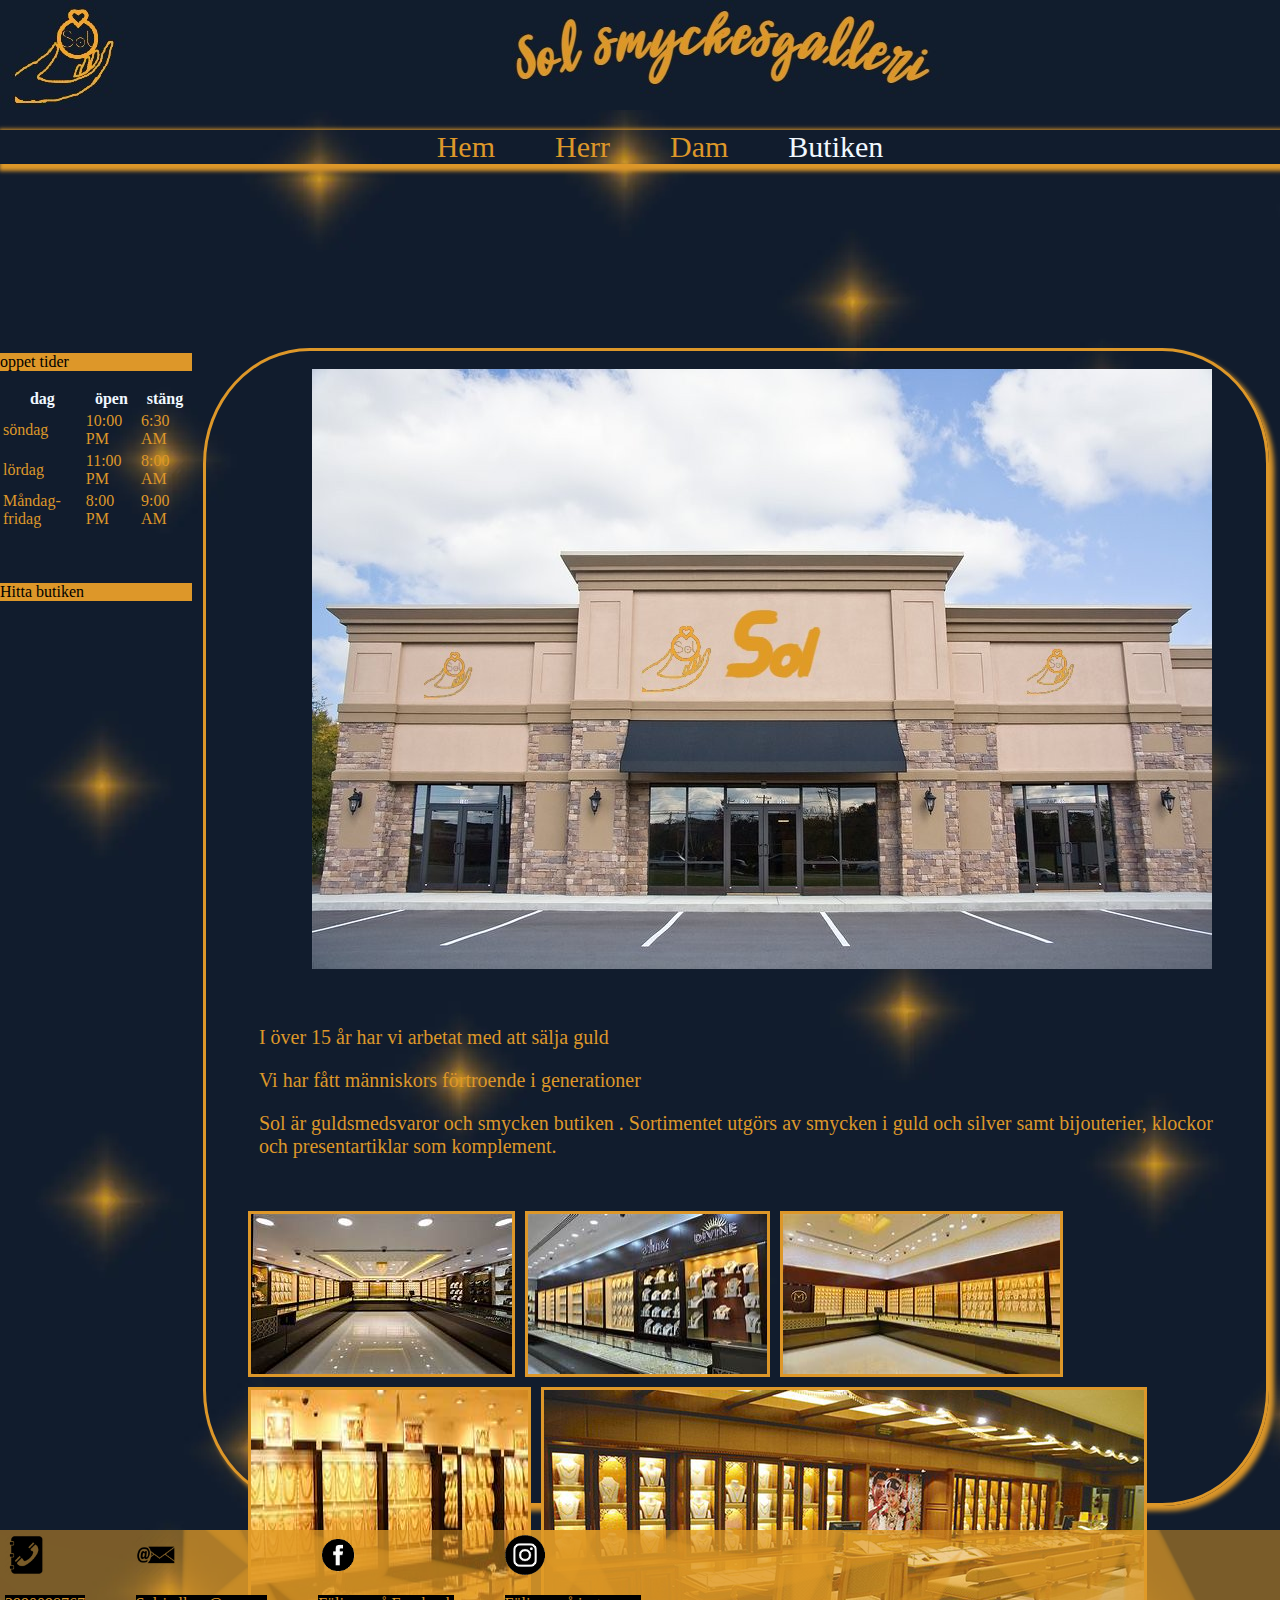
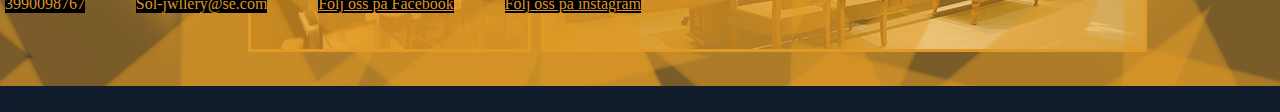
==== Butiken.html @ 308a8957 "klocka" ====
<!DOCTYPE html>
<html lang="sv">
<head>
    <meta charset="UTF-8">
    <meta http-equiv="X-UA-Compatible" content="IE=edge">
    <meta name="viewport" content="width=device-width, initial-scale=1.0">
    <title>information a bout the gallery</title>
    <link rel="stylesheet" href="styl/styl2.css">
    
<body>
    <header>
    <img src="img/logo2.jpg" alt=" logo and the name sol smyckengallarie">
    <label for="menucheckbox" id="menuicon"></label>
    <input type="checkbox" id="menucheckbox">
    
    <nav id="globalNav">
     <ul>
    <li><a href="index.html">Hem</a></li>
    <li><a href="herr.html">Herr</a></li>
    <li><a href="dam.html"> Dam</a></li>
    <li><a href="Butiken.html" class="thisBage">Butiken</a></li>
     </ul>
    </nav>
    </header>
    <main>
        <br>
   <picture>
    <source media= "(max-width: 600px)" srcset="img/buttek3.jpg">
        
    <source media="(max-width: 900px)" srcset="img/butek2.jpg">
   
    <img src="img/butek1.jpg" alt="photo for the gallery">
  </picture>
  <div id="butikInformation">
  <p>I över 15 år har vi arbetat med att sälja guld </p>
        <p> Vi har fått människors förtroende i generationer</p>
        <p>Sol  är guldsmedsvaror och smycken butiken . Sortimentet utgörs av smycken i guld och silver samt bijouterier, klockor och presentartiklar som komplement.</p>
    </div>
  <div id="photos">
    <img src="img/butikbild (1).jpg" alt="butikbild">
    <img src="img/butikbild (2).jpg" alt="butikbild">
    <img src="img/butikbild (3).jpg" alt="butikbild">
    <img src="img/butikbild (4).jpg" alt="butikbild">
    <img src="img/butikbild (5).jpg" alt="butikbild" >
    
</div>
<br>
        
    
    
    

    </main>
    <aside>
        <div id="tider">
            <p>oppet tider </p>
            <table>
                <tr>
                    <th>dag</th>
                    <th>öpen</th>
                    <th>stäng</th>
                </tr>
                <tr>
                   <td>söndag</td>
                   <td>10:00 PM</td>
                   <td>6:30 AM</td>
                </tr>
                <tr>
                    <td>lördag</td>
                    <td>11:00 PM</td>
                    <td>8:00 AM</td>
                </tr>
                <tr>
                    <td>Måndag-fridag</td>
                   <td>8:00 PM</td>
                   <td>9:00 AM</td>
                </tr>
    
            </table>
            <br>
            <br>
        </div>
        <div  id="map">
            <p>Hitta butiken </p>
            <br>
            <iframe src="https://www.google.com/maps/embed?pb=!1m18!1m12!1m3!1d47766.30002984176!2d13.469717085716653!3d59.39558958446115!2m3!1f0!2f0!3f0!3m2!1i1024!2i768!4f13.1!3m3!1m2!1s0x465cb3d8e8ebe6f5%3A0xb8159334bc4aadd!2sKarlstad!5e0!3m2!1sen!2sse!4v1635864374138!5m2!1sen!2sse" width="600" height="450" style="border:0;" allowfullscreen="" loading="lazy"></iframe>
        </div>
    
    </aside>
    <footer>
        <div>
  
            <img src="img/mobile.png" alt="mobile icone">
            <p>3990098767</p>
          </div>
          <div>
            <img src="img/email.png" alt="facebook icone">
            <p>Sol-jwllery@se.com</p>
          </div><div>
           
            <img src="img/facebookicon.png" alt="facebook icone">
            <p>
            <a href="https://sv-se.facebook.com/" target="_blank"> Följ oss på Facebook</a></p>
          </div>
          <div>
            <img src="img/instgramicon.png" alt="instgram icone">
            <p>
            <a href="https://www.instagram.com/" target="_blank"> Följ oss på instagram </a></p>
          </div>
    </footer>
    
</body>
</html>
---- styl/styl2.css ----
html , body {
    width: 100%;
    margin: 0px;
    padding: 0px;
}
body
{

    color:#DD9729;
    background-image: url(../img/baackgrund.webp);
    background-size: cover;
    display: grid;
    grid-template-columns: 15% 85%;
    grid-template-rows:  20% 70% 10%;
    grid-template-areas:
     "header header"
     "aside main"
     "footer footer";
}
#menucheckbox{
    display: none;
}
#menuicon{
    display: none;
}
#logo{
    max-width: 100%;
}
header{
    grid-area:header;
   
    
}
#globalNav ul{
    max-width: 100%;
    position: relative;
    display: flex;
    flex-direction: row;
    flex-wrap: nowrap;
    list-style-type: none;
    gap: 60px;

    justify-content: center;
    box-shadow:3px 3px 4px 4px #DD9729;
   
}
#globalNav a {
  display: block;
    text-decoration: none;
    color:#DD9729;
    font-size: 30px;

}
#globalNav li{
 
  justify-content: center;
}
a.thisBage{
    color: aliceblue !important;
}
#globalNav a:hover , #lokalNav a:hover {
    transform: scale(1.2);
    color: #c0d68d71;
}
main{
    
   
    grid-area: main;
    border-style: solid;
    border-radius: 10%;
    box-shadow: 5px 5px 5px;
    margin: 1%;
}
aside{
    grid-area: aside;
}

#lokalNav {
    margin: 0px;
    padding: 0px;
    display: flex;
    flex-direction:column;
    gap: 30px;
    list-style-type: none;
}

   
 #lokalNav li a {

    margin: 0px;
    padding: 0px;
    display: inline-block;
    width: 100px;
    height: 125px;
   
    background-repeat: no-repeat;

    text-indent: -9999px;


    
}
#lokalNav li:nth-of-type(1) a {
    background-image: url(../img/ring.png);
}
#lokalNav li:nth-of-type(2) a {
    background-image: url(../img/Halsband.png);
}
#lokalNav li:nth-of-type(3) a {
    background-image: url(../img/Klockor.png);
}
#lokalNav li:nth-of-type(4) a {
    background-image: url(../img/Örhängen.png);
}


/* main div  {
    display: none;
}
 main div:target{
     display: block;
 } */
 figure img {
     width: 80px;
     height:80px;
     border-style: inset;
     border-radius: 10%;
 }
 #imgProduct{
     display: flex;
     flex-direction: row;
     flex-wrap: wrap;
 }
 #imgProduct a {
     background-color: #DD9729;
     color: black;
     margin: 5px;
     font-size: large;

 }
#imgProduct input {
     display:none;
 }

 #imgProduct input + span {
     cursor: zoom-in;
 }
 #imgProduct span img:hover {
     background-color: #daa75571;
 }
 
 #imgProduct input:checked + span {
     cursor: zoom-out;
     position: fixed;
     background-color: #fcaa1e;
     opacity: 0.85;
     top:15%;
     left: 15%;
     right: 15%;
     bottom: 15%;
     border-radius: 20%;

     display: flex;
     justify-content: center;
     align-items: center;
 }
 #imgProduct input:checked + span img
 { background-color: rgb(12, 12, 12);
     width: auto;
     height: auto;
     max-width: 50vw;
     max-height: 50vh;

 }
 footer{
     grid-area: footer;
     padding: 5px;
     background-image:url(../img/footerback.png);
     background-size:cover;
     display: flex;
     flex-direction: row;
     gap: 4%;
     margin-top: 1%;
     margin-right: 0px;
    
    
 }
 footer img {
     width: 40px;
     height: 40px;
 }
 footer p , footer a {
     background-color: black;
     color: #DD9729;
     
 }
 /* stil for (butiken ) sida */
 picture{
     max-width: 100%;
     float:none;
     margin:5%;
     padding: 5%;
     width: 70%;
     justify-content: center;
 }
 #tider p, #map p {
     background-color: #DD9729;
     color: black;
 }
 th{
     color: aliceblue;
 }

 iframe
 {
     width: 200px;
     height: 200px;
 }
 #butikInformation {
     float: none;
     clear: none;
     margin: 5%;
     font-size: 20px;
 }
 #photos
 {
     display: flex;
     flex-direction: row;
     flex-grow: 1;
     flex-shrink: 1;
     flex-wrap: wrap;
     margin: 4%;
     gap: 10px;
     
 }
 #photos img {
     border-style: solid;
 }
 #photos img:hover {
     transform: scale(1.2);
     z-index: 99999;
 }
@media screen and (max-width:900px) {
    
        #lokalNav li a {

            display: block;
            width: auto;
            height:auto;
            text-indent: 0px;
        background-image:unset !important;
        font-size: 25px;
        font-style: italic;
        text-decoration: none;
        justify-content: center;

        color: #DD9729;
          }
          #lokalNav{
              flex-direction: row;
              gap: 20px;
              justify-content: center;
              box-shadow:3px 3px 4px 4px #DD9729;
          }
          body
          {display: block;
          }
        main {
            border-style: unset;
            box-shadow: none;
        }
    
    
}
@media screen and (max-width:500px){
    #menuicon {
        display: inline-block;
        cursor: pointer;
        width: 24px;
        height: 24px;
        background-image: url(../img/menuicon.png);
        margin: 0px;
    }
    
    #menucheckbox {
        display: none;
    }
    #menucheckbox ~ nav {
        display: none;
    }
    #menucheckbox:checked ~ nav {
        display: block;
    }
    #imgProduct input:checked + span {
        
        top:0px;
        left: 0px;
        right: 0px;
        bottom: 0px;
        border-radius: 20%;
   
       
    }
    #imgProduct input:checked + span img
 { 
     max-width: 100vw;
     max-height: 100vh;
    
}
#globalNav a {
    font-size: 20px;

}
#globalNav ul{
    margin-top: 0px;
    gap: 25px;
}
}
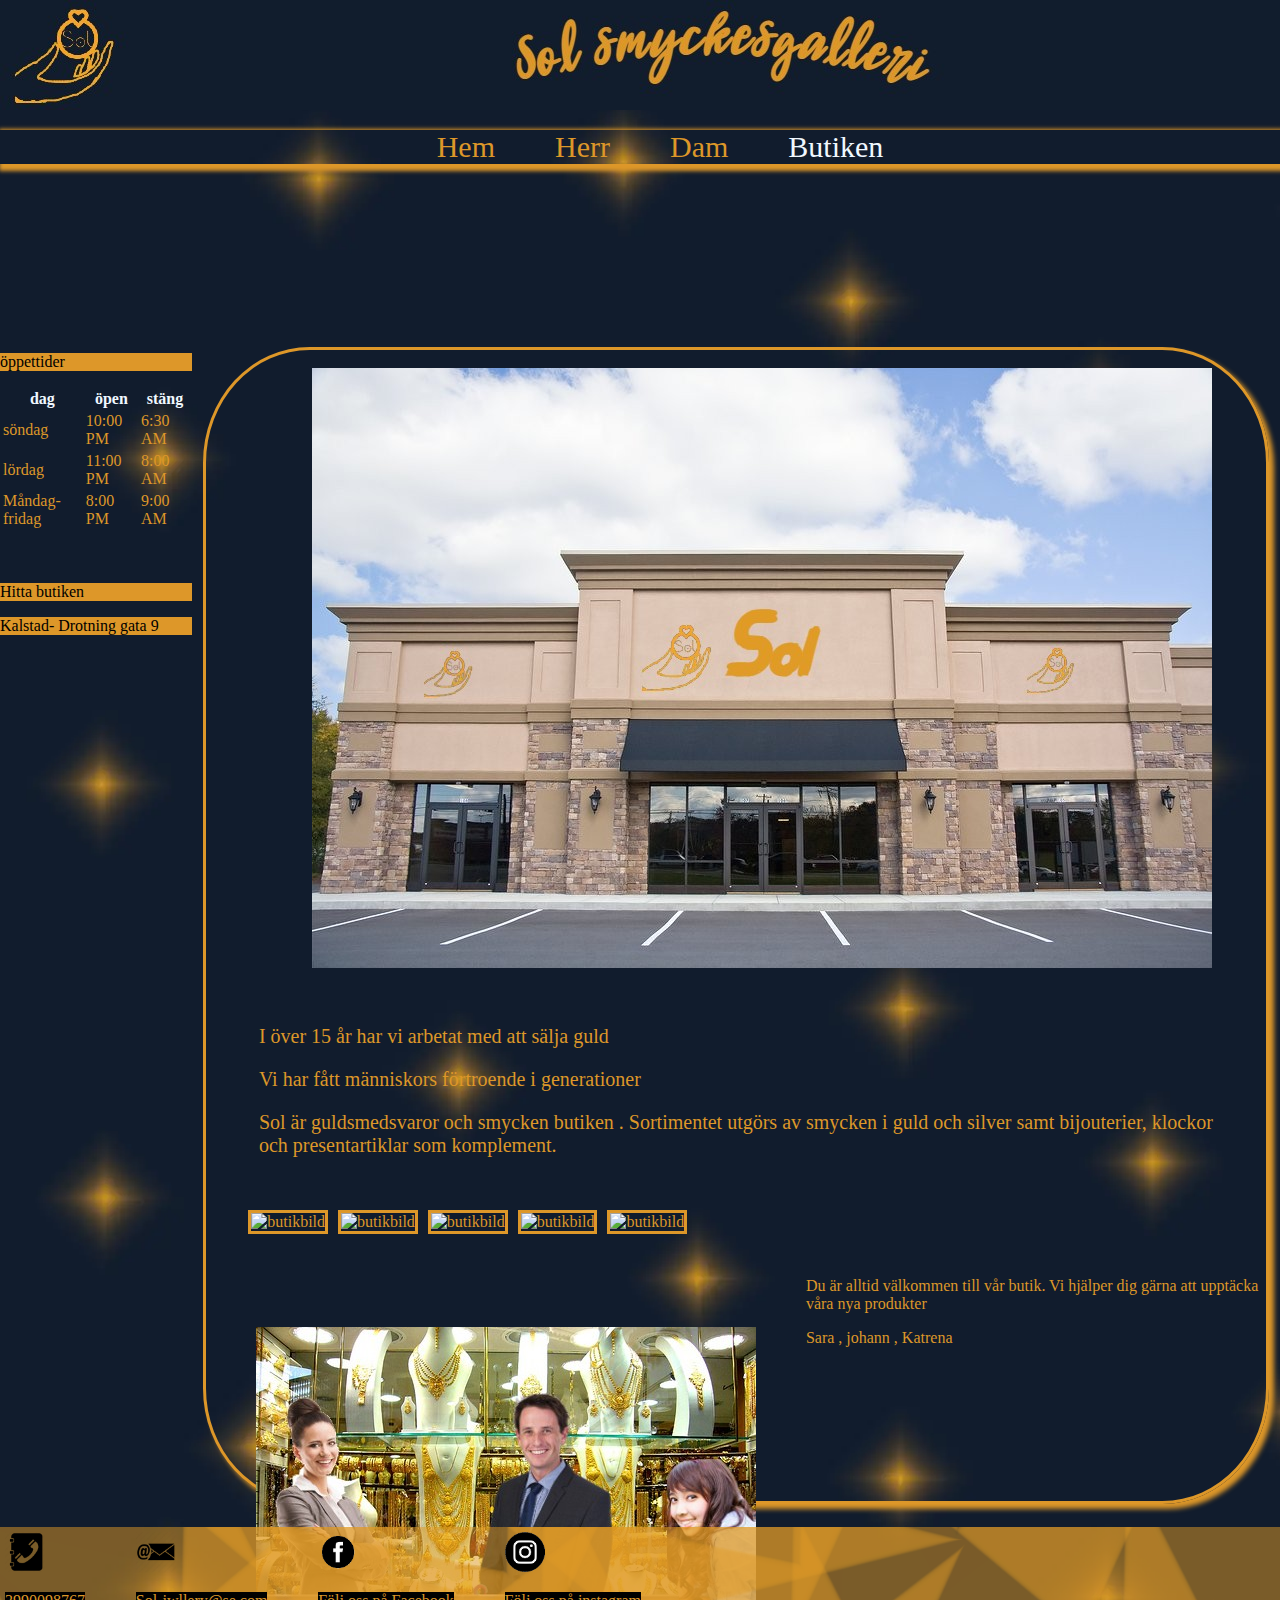
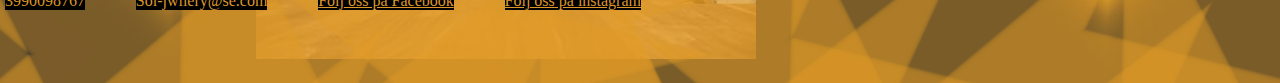
==== commit b77b41e8: "fix imge name" ====
--- a/Butiken.html
+++ b/Butiken.html
@@ -37,14 +37,18 @@
         <p>Sol  är guldsmedsvaror och smycken butiken . Sortimentet utgörs av smycken i guld och silver samt bijouterier, klockor och presentartiklar som komplement.</p>
     </div>
   <div id="photos">
-    <img src="img/butikbild (1).jpg" alt="butikbild">
-    <img src="img/butikbild (2).jpg" alt="butikbild">
-    <img src="img/butikbild (3).jpg" alt="butikbild">
-    <img src="img/butikbild (4).jpg" alt="butikbild">
-    <img src="img/butikbild (5).jpg" alt="butikbild" >
+    <img src="img/butikbild(1).jpg" alt="butikbild">
+    <img src="img/butikbild(2).jpg" alt="butikbild">
+    <img src="img/butikbild(3).jpg" alt="butikbild">
+    <img src="img/butikbild(4).jpg" alt="butikbild">
+    <img src="img/butikbild(5).jpg" alt="butikbild" >
     
 </div>
+<img src="img/personalen.jpg" alt="personalen" id="person">
+<p>Du är alltid välkommen till vår butik. Vi hjälper dig gärna att upptäcka våra nya produkter </p>
+<p>Sara , johann , Katrena</p>
 <br>
+
         
     
     
@@ -53,7 +57,7 @@
     </main>
     <aside>
         <div id="tider">
-            <p>oppet tider </p>
+            <p>öppettider</p>
             <table>
                 <tr>
                     <th>dag</th>
@@ -82,6 +86,7 @@
         </div>
         <div  id="map">
             <p>Hitta butiken </p>
+            <p>Kalstad- Drotning gata 9</p>
             <br>
             <iframe src="https://www.google.com/maps/embed?pb=!1m18!1m12!1m3!1d47766.30002984176!2d13.469717085716653!3d59.39558958446115!2m3!1f0!2f0!3f0!3m2!1i1024!2i768!4f13.1!3m3!1m2!1s0x465cb3d8e8ebe6f5%3A0xb8159334bc4aadd!2sKarlstad!5e0!3m2!1sen!2sse!4v1635864374138!5m2!1sen!2sse" width="600" height="450" style="border:0;" allowfullscreen="" loading="lazy"></iframe>
         </div>
--- a/styl/styl2.css
+++ b/styl/styl2.css
@@ -239,6 +239,10 @@
  #photos img:hover {
      transform: scale(1.2);
      z-index: 99999;
+ }
+ img#person {
+     float: left;
+    margin: 50px;
  }
 @media screen and (max-width:900px) {
     
@@ -270,7 +274,9 @@
             box-shadow: none;
         }
     
-    
+        img#person {
+            float: none
+        }
 }
 @media screen and (max-width:500px){
     #menuicon {
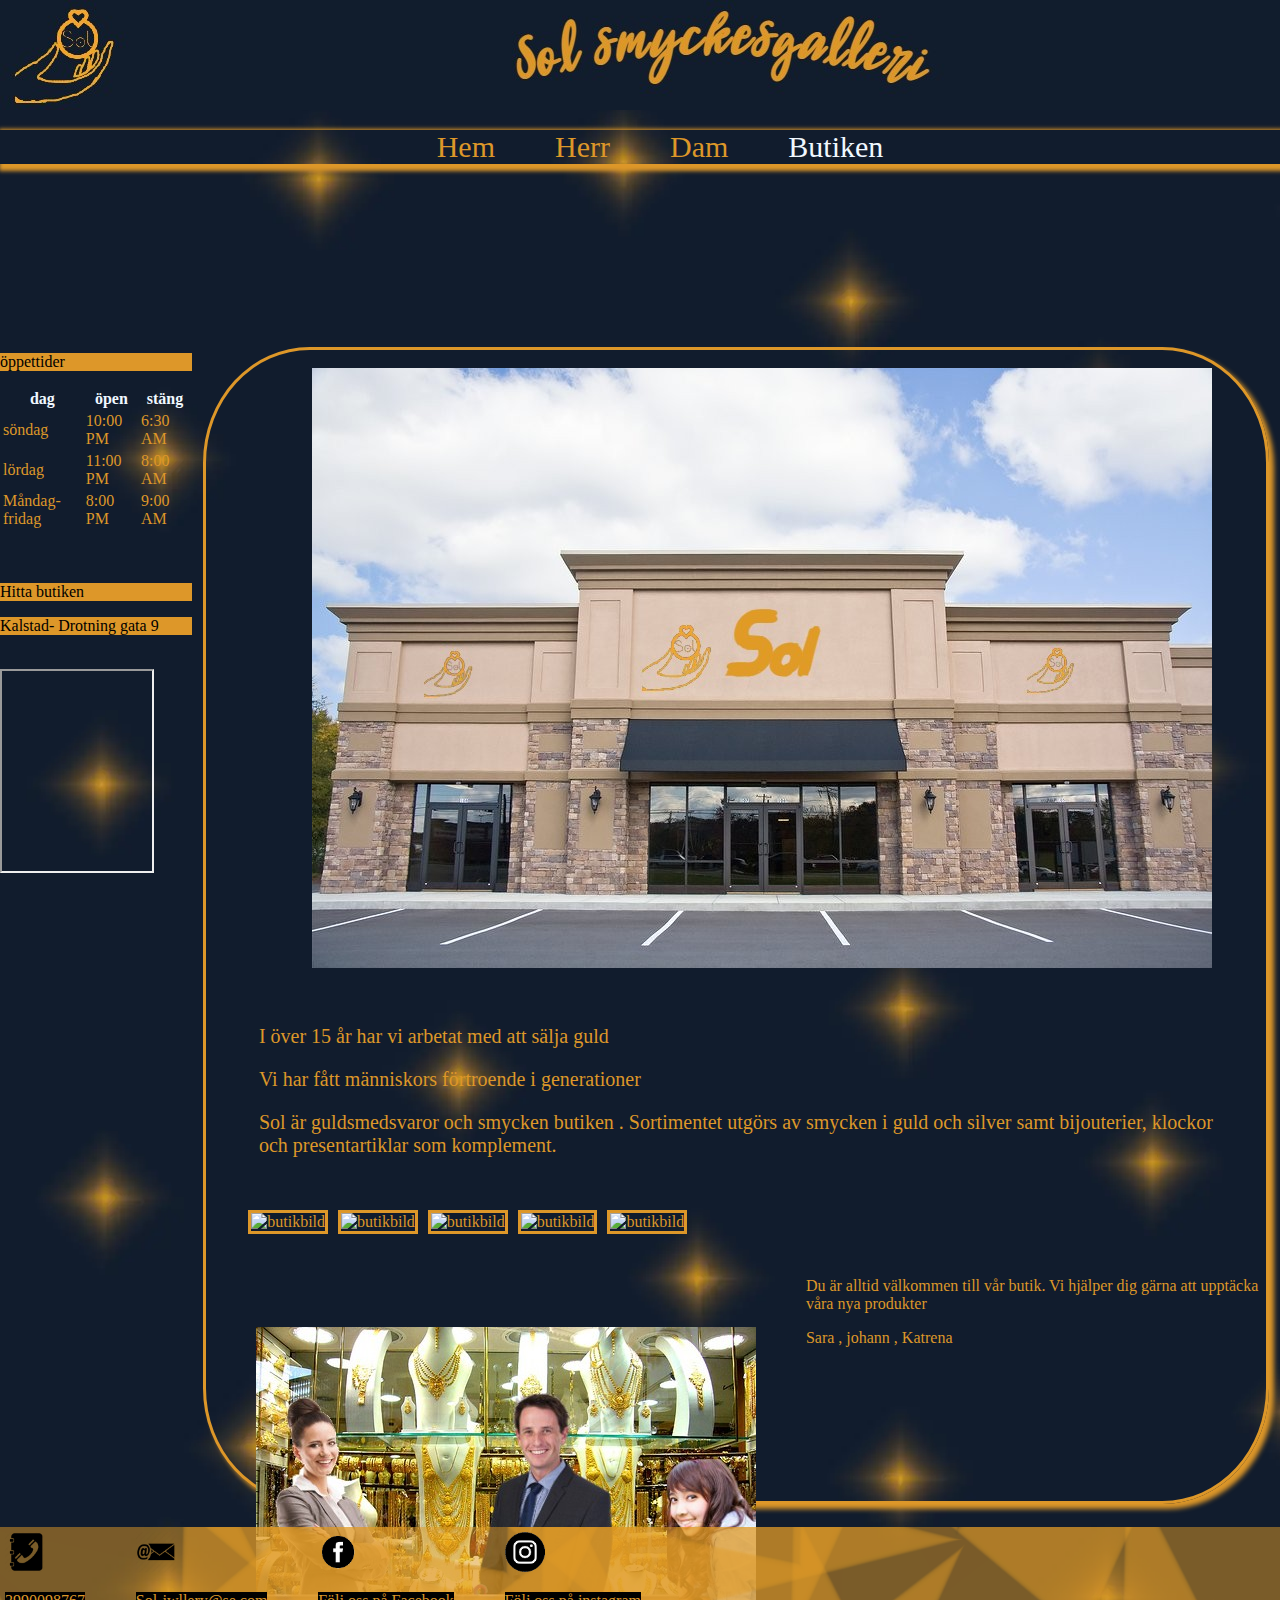
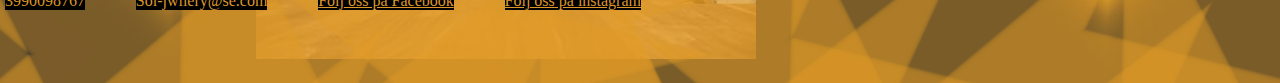
==== commit fef02c65: "¨fixxx¨" ====
--- a/Butiken.html
+++ b/Butiken.html
@@ -88,7 +88,8 @@
             <p>Hitta butiken </p>
             <p>Kalstad- Drotning gata 9</p>
             <br>
-            <iframe src="https://www.google.com/maps/embed?pb=!1m18!1m12!1m3!1d47766.30002984176!2d13.469717085716653!3d59.39558958446115!2m3!1f0!2f0!3f0!3m2!1i1024!2i768!4f13.1!3m3!1m2!1s0x465cb3d8e8ebe6f5%3A0xb8159334bc4aadd!2sKarlstad!5e0!3m2!1sen!2sse!4v1635864374138!5m2!1sen!2sse" width="600" height="450" style="border:0;" allowfullscreen="" loading="lazy"></iframe>
+            <iframe src="https://www.google.com/maps/embed?pb=!1m18!1m12!1m3!1d47766.30002984176!2d13.469717085716653!3d59.39558958446115!2m3!1f0!2f0!3f0!3m2!1i1024!2i768!4f13.1!3m3!1m2!1s0x465cb3d8e8ebe6f5%3A0xb8159334bc4aadd!2sKarlstad!5e0!3m2!1sen!2sse!4v1635864374138!5m2!1sen!2sse">
+            </iframe>
         </div>
     
     </aside>
--- a/styl/styl2.css
+++ b/styl/styl2.css
@@ -114,12 +114,7 @@
 }
 
 
-/* main div  {
-    display: none;
-}
- main div:target{
-     display: block;
- } */
+
  figure img {
      width: 80px;
      height:80px;
@@ -213,7 +208,7 @@
 
  iframe
  {
-     width: 200px;
+     width: 150px;
      height: 200px;
  }
  #butikInformation {
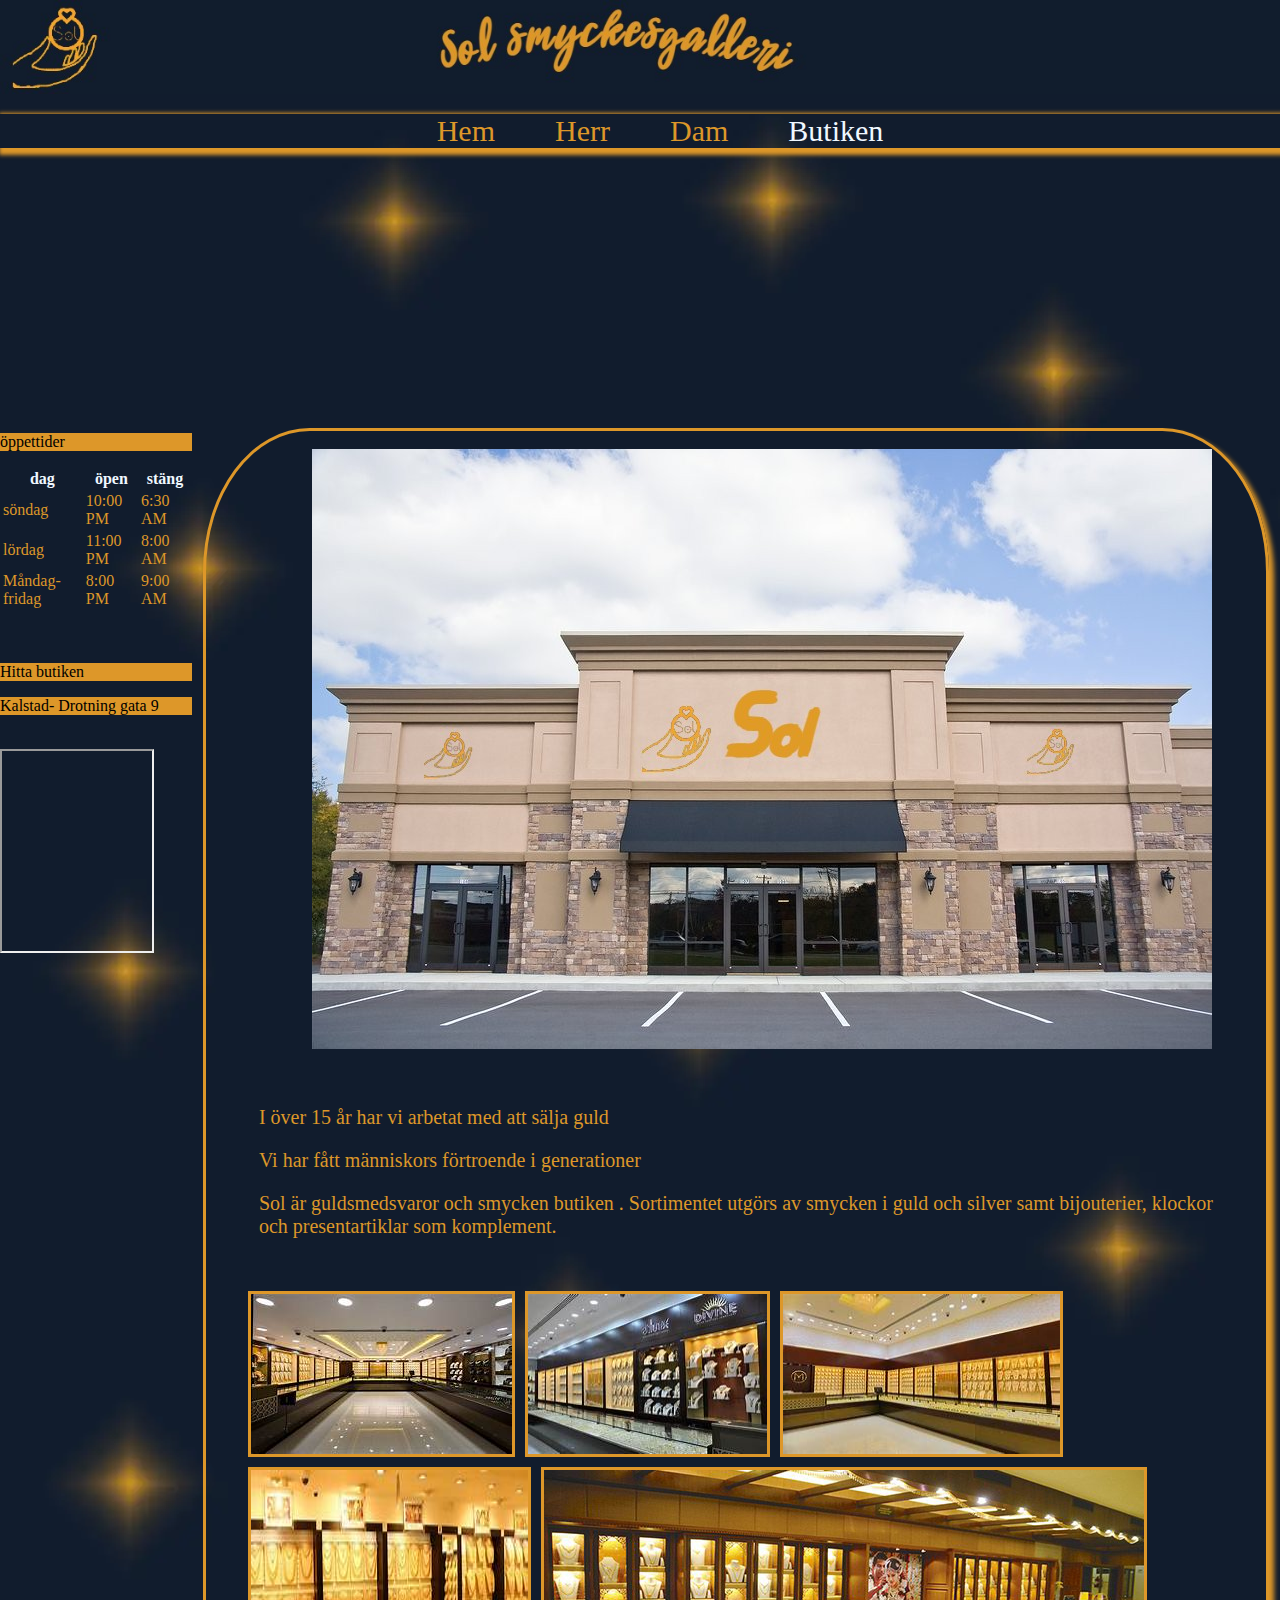
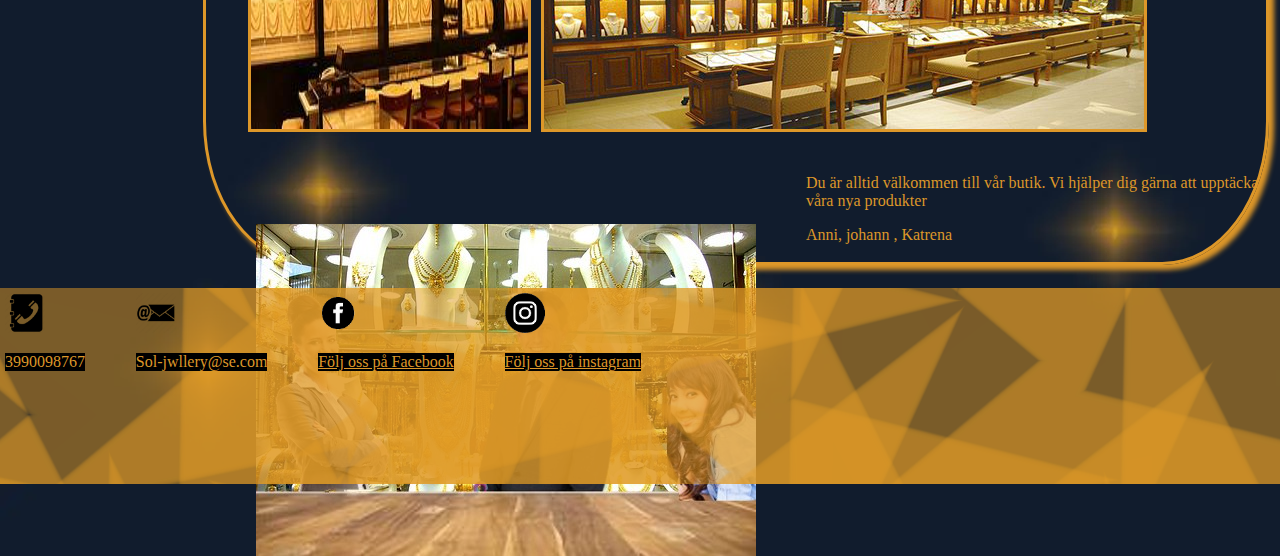
==== commit 19a966be: "fix image" ====
--- a/Butiken.html
+++ b/Butiken.html
@@ -9,7 +9,7 @@
     
 <body>
     <header>
-    <img src="img/logo2.jpg" alt=" logo and the name sol smyckengallarie">
+    <img src="img/logo2.jpg" alt=" logo and the name sol smyckengallarie" id="logo">
     <label for="menucheckbox" id="menuicon"></label>
     <input type="checkbox" id="menucheckbox">
     
@@ -37,16 +37,16 @@
         <p>Sol  är guldsmedsvaror och smycken butiken . Sortimentet utgörs av smycken i guld och silver samt bijouterier, klockor och presentartiklar som komplement.</p>
     </div>
   <div id="photos">
-    <img src="img/butikbild(1).jpg" alt="butikbild">
-    <img src="img/butikbild(2).jpg" alt="butikbild">
-    <img src="img/butikbild(3).jpg" alt="butikbild">
-    <img src="img/butikbild(4).jpg" alt="butikbild">
-    <img src="img/butikbild(5).jpg" alt="butikbild" >
+    <img src="img/butikbild1.jpg" alt="butikbild">
+    <img src="img/butikbild2.jpg" alt="butikbild">
+    <img src="img/butikbild3.jpg" alt="butikbild">
+    <img src="img/butikbild4.jpg" alt="butikbild">
+    <img src="img/butikbild5.jpg" alt="butikbild" >
     
 </div>
 <img src="img/personalen.jpg" alt="personalen" id="person">
 <p>Du är alltid välkommen till vår butik. Vi hjälper dig gärna att upptäcka våra nya produkter </p>
-<p>Sara , johann , Katrena</p>
+<p>Anni, johann , Katrena</p>
 <br>
 
         
